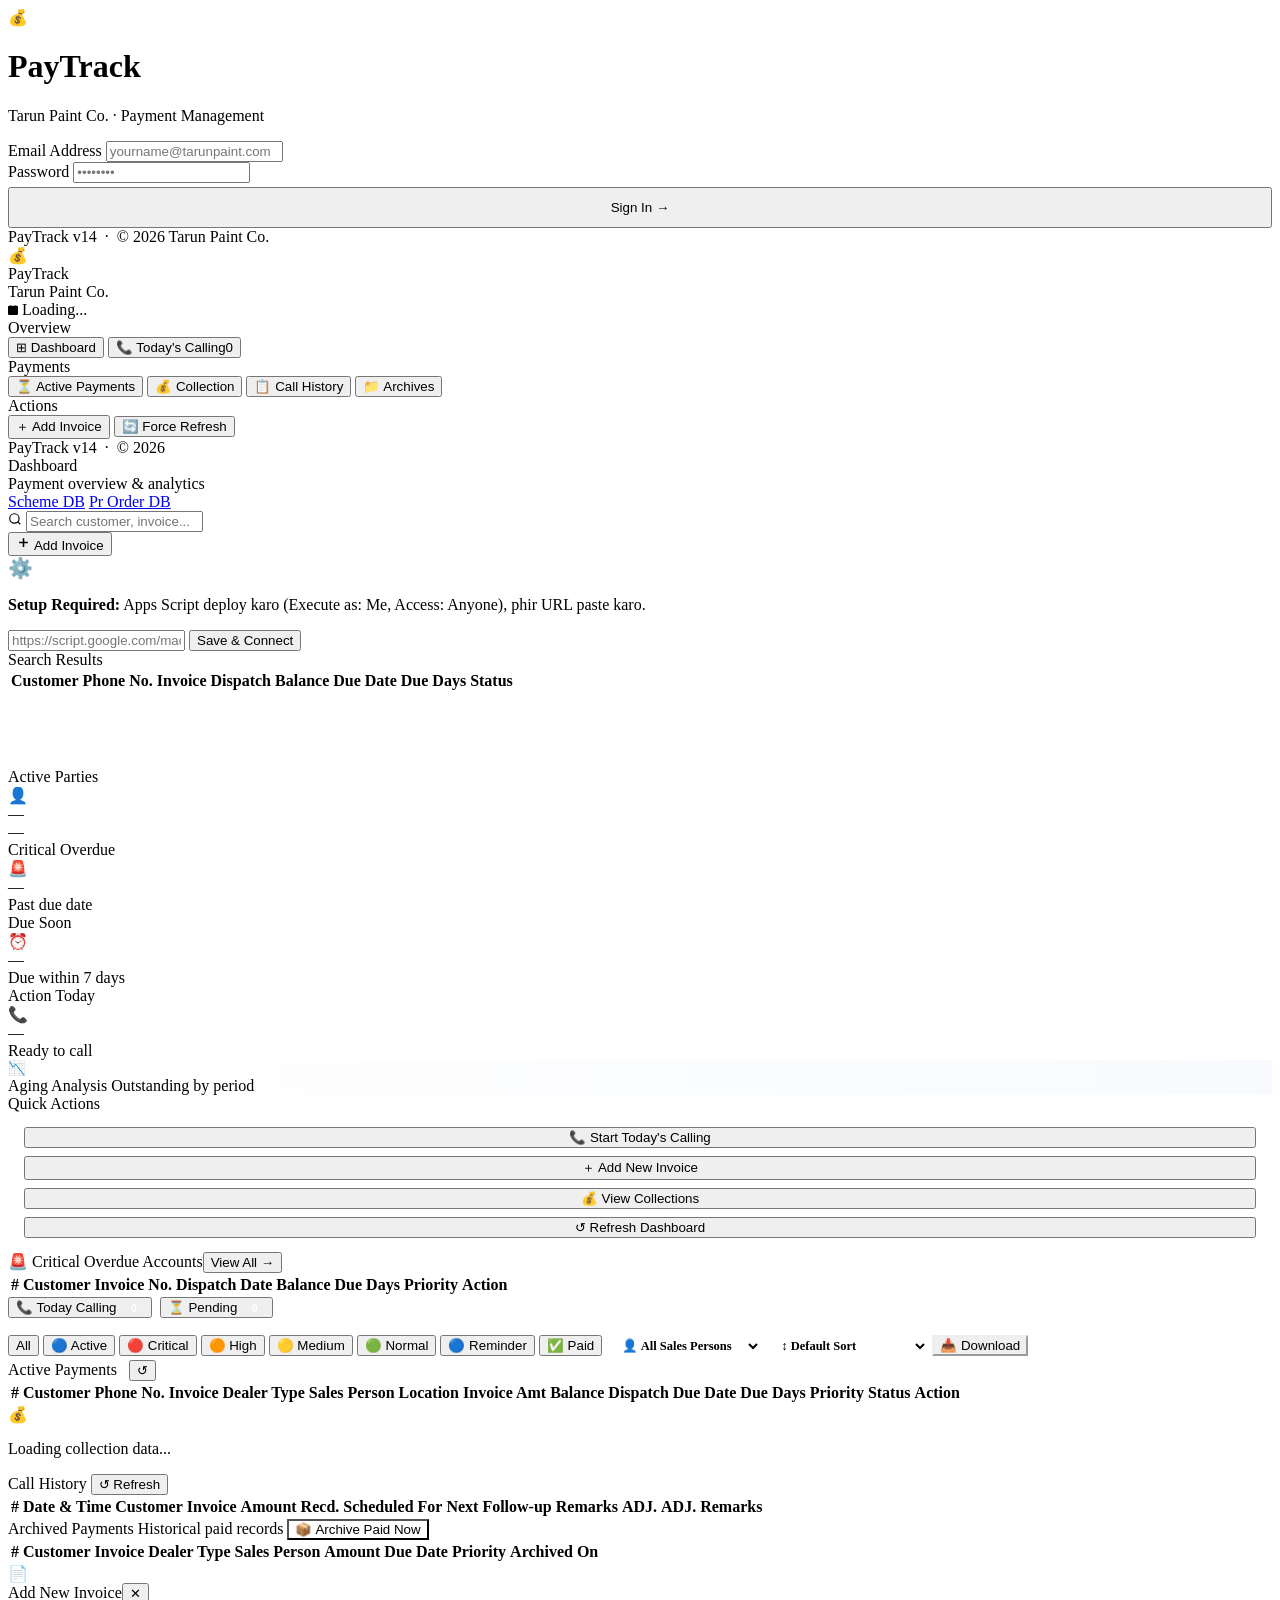
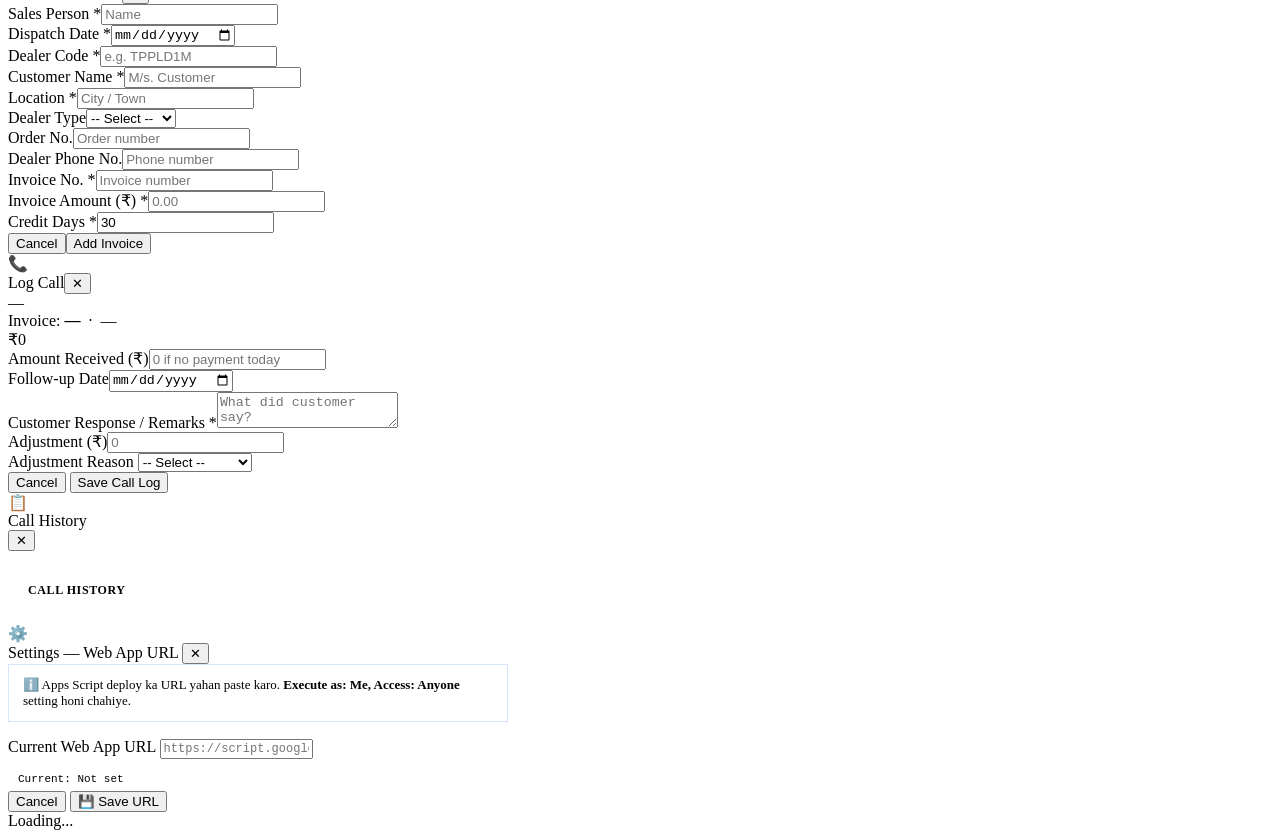
==== frontend/index.html @ 756f0c5b "create file in github and add css and index.html" ====
<!DOCTYPE html>
<html lang="en">
<head>
    <meta charset="UTF-8">
    <meta name="viewport" content="width=device-width, initial-scale=1.0">
    <title>Document</title>
</head>
<body>

<div id="login-screen">
    <div class="login-card">
        <div class="login-header">
            <div class="login-brand-mark">💰</div>
            <h1>PayTrack</h1>
            <p>Tarun Paint Co. · Payment Management</p>
        </div>
        <div class="login-body">
            <div class="field">
                <label>Email Address</label>
                <input type="email" id="login-email" placeholder="yourname@tarunpaint.com"
                    onkeydown="if(event.key==='Enter')document.getElementById('login-pass').focus()">
            </div>
            <div class="field">
                <label>Password</label>
                <input type="password" id="login-pass" placeholder="••••••••"
                    onkeydown="if(event.key==='Enter')doLogin()">
            </div>
            <div class="login-error" id="login-error"></div>
            <button class="btn btn-primary" id="login-btn"
                onclick="doLogin()" style="width:100%;justify-content:center;padding:11px;margin-top:4px">
                Sign In →
            </button>
        </div>
    </div>
    <div class="login-footer-txt">PayTrack v14 &nbsp;·&nbsp; © 2026 Tarun Paint Co.</div>
</div>

<div class="progress-bar-wrap" id="progress-bar"><div class="progress-bar-fill" id="progress-fill"></div></div>

<aside class="sidebar">
    <div class="brand">
        <div class="brand-row">
            <div class="brand-mark">💰</div>
            <div class="brand-text">
                <div class="name">PayTrack</div>
                <div class="tagline">Tarun Paint Co.</div>
            </div>
        </div>
        <div class="date-chip">
            <svg width="10" height="10" viewBox="0 0 16 16" fill="currentColor"><path d="M3.5 0a.5.5 0 0 1 .5.5V1h8V.5a.5.5 0 0 1 1 0V1h1a2 2 0 0 1 2 2v11a2 2 0 0 1-2 2H2a2 2 0 0 1-2-2V3a2 2 0 0 1 2-2h1V.5a.5.5 0 0 1 .5-.5z"/></svg>
            <span id="today-date">Loading...</span>
        </div>
    </div>

    <div id="user-badge-container"></div>

    <nav>
        <div class="nav-group-label">Overview</div>
        <button class="nav-btn active" data-page="dashboard" onclick="nav('dashboard')"><span class="nav-icon">⊞</span> Dashboard</button>
        <button class="nav-btn" data-page="today" onclick="nav('today')"><span class="nav-icon">📞</span> Today's Calling<span class="nav-badge" id="badge-today">0</span></button>
        <div class="nav-group-label">Payments</div>
        <button class="nav-btn" data-page="active" onclick="nav('active')"><span class="nav-icon">⏳</span> Active Payments</button>
        <button class="nav-btn" data-page="collection" onclick="nav('collection')"><span class="nav-icon">💰</span> Collection</button>
        <button class="nav-btn" data-page="history" onclick="nav('history')"><span class="nav-icon">📋</span> Call History</button>
        <button class="nav-btn" data-page="archived" onclick="nav('archived')"><span class="nav-icon">📁</span> Archives</button>
        <div class="nav-group-label">Actions</div>
        <button class="nav-btn" onclick="openModal('modal-add')"><span class="nav-icon">＋</span> Add Invoice</button>
        <button class="nav-btn" onclick="hardRefresh()"><span class="nav-icon">🔄</span> Force Refresh</button>
    </nav>
    <div class="sidebar-footer">
        <span class="sidebar-footer-txt">PayTrack v14 &nbsp;·&nbsp; © 2026</span>
    </div>
</aside>

<div class="main">
    <header class="topbar">
        <span class="topbar-title" id="page-title">Dashboard</span>
        <div class="topbar-sep"></div>
        <span class="topbar-sub" id="page-sub">Payment overview & analytics</span>
        <div class="top-buttons">
            <a href="https://script.google.com/macros/s/AKfycbz_wZj7FzOGjIMBDbshqwFkP49KO3SYmko9f2iSnA6ylMac5qas1gUm5EqsYTPb2gs8SQ/exec"
                target="_blank" class="link-btn secondary-btn">Scheme DB</a>
            <a href="https://script.google.com/a/macros/tarunpaint.com/s/AKfycbxneNpBfFaHAM8uAKJZ4ZPoNAZw3yO1ep1877PZf38fnkK-MivxQNNMgpu73sGrt12O/exec"
                target="_blank" class="link-btn secondary-btn">Pr Order DB</a>
        </div>
        <div class="topbar-right">
            <div class="search-wrap">
                <svg width="14" height="14" fill="none" stroke="currentColor" stroke-width="2" viewBox="0 0 24 24"><circle cx="11" cy="11" r="8"/><path d="m21 21-4.35-4.35"/></svg>
                <input type="text" placeholder="Search customer, invoice..." id="g-search" oninput="globalSearch(this.value)">
            </div>
            <button class="btn btn-primary" onclick="openModal('modal-add')">
                <svg width="15" height="15" fill="none" stroke="currentColor" stroke-width="2.5" viewBox="0 0 24 24"><path d="M12 5v14M5 12h14"/></svg>
                Add Invoice
            </button>
        </div>
    </header>

    <div class="content">
        <div class="config-banner hidden" id="config-banner">
            <span style="font-size:20px">⚙️</span>
            <p><strong>Setup Required:</strong> Apps Script deploy karo (Execute as: Me, Access: Anyone), phir URL paste karo.</p>
            <input type="text" id="webapp-url-input" placeholder="https://script.google.com/macros/s/YOUR_SCRIPT_ID/exec">
            <button class="btn btn-primary btn-sm" onclick="saveWebAppUrl()">Save & Connect</button>
        </div>

        <!-- SEARCH RESULTS -->
        <div class="page" id="page-search">
            <div class="card">
                <div class="card-head"><span class="card-title">Search Results</span><span class="card-subtitle" id="search-count"></span></div>
                <div class="tbl-wrap"><table>
                    <thead><tr><th>Customer</th><th>Phone No.</th><th>Invoice</th><th>Dispatch</th><th>Balance</th><th>Due Date</th><th>Due Days</th><th>Status</th><th></th></tr></thead>
                    <tbody id="tbl-search"></tbody>
                </table></div>
            </div>
        </div>

        <!-- DASHBOARD -->
        <div class="page active" id="page-dashboard">
            <div class="card section-gap">
                <div class="card-body" style="padding:10px 20px;background:var(--navy);color:#fff;border-radius:var(--radius-lg)">
                    <div style="display:flex;justify-content:space-between;align-items:center">
                        <div>
                            <span style="font-size:12px;opacity:0.8">TOTAL OUTSTANDING</span>
                            <div id="s-total" style="font-size:32px;font-weight:800;font-family:'JetBrains Mono'">—</div>
                        </div>
                        <div style="text-align:right">
                            <span style="font-size:12px;opacity:0.8;display:block">LAST UPDATED</span>
                            <span style="font-size:13px;font-weight:600" id="last-update-time">—</span>
                            <span id="cache-indicator"></span>
                        </div>
                    </div>
                </div>
            </div>
            <div class="stats-row">
                <div class="stat-card" style="border:none;box-shadow:var(--shadow-premium)"><div class="stat-accent" style="background:var(--purple)"></div><div class="stat-top"><span class="stat-label">Active Parties</span><div class="stat-icon-wrap" style="background:var(--purple-bg)">👤</div></div><div class="stat-value" id="s-parties">—</div><div class="stat-footer" id="s-records">—</div></div>
                <div class="stat-card" style="border:none;box-shadow:var(--shadow-premium)"><div class="stat-accent" style="background:var(--red)"></div><div class="stat-top"><span class="stat-label">Critical Overdue</span><div class="stat-icon-wrap" style="background:var(--red-bg)">🚨</div></div><div class="stat-value" id="s-overdue" style="color:var(--red)">—</div><div class="stat-footer">Past due date</div></div>
                <div class="stat-card" style="border:none;box-shadow:var(--shadow-premium)"><div class="stat-accent" style="background:var(--yellow)"></div><div class="stat-top"><span class="stat-label">Due Soon</span><div class="stat-icon-wrap" style="background:var(--yellow-bg)">⏰</div></div><div class="stat-value" id="s-soon" style="color:var(--yellow)">—</div><div class="stat-footer">Due within 7 days</div></div>
                <div class="stat-card" style="border:none;box-shadow:var(--shadow-premium)"><div class="stat-accent" style="background:linear-gradient(90deg,var(--blue),#60A5FA)"></div><div class="stat-top"><span class="stat-label">Action Today</span><div class="stat-icon-wrap" style="background:var(--blue-light)">📞</div></div><div class="stat-value" id="s-calls" style="color:var(--blue)">—</div><div class="stat-footer">Ready to call</div></div>
            </div>
            <div class="grid-2">
                <div class="card" style="border:none;box-shadow:var(--shadow-premium)">
                    <div class="card-head" style="background:linear-gradient(to right,#fff,#F8FAFD)">
                        <div class="stat-icon-wrap" style="background:var(--blue-light);font-size:14px">📉</div>
                        <span class="card-title">Aging Analysis</span>
                        <span class="card-subtitle">Outstanding by period</span>
                    </div>
                    <div class="card-body" id="aging-container">
                        <div id="aging-sk"></div>
                    </div>
                </div>
                <div style="display:flex;flex-direction:column;gap:14px">
                    <div class="card">
                        <div class="card-head"><span class="card-title">Quick Actions</span></div>
                        <div class="card-body" style="display:flex;flex-direction:column;gap:8px;padding:14px 16px">
                            <button class="btn btn-primary" style="width:100%;justify-content:center" onclick="nav('today')">📞 Start Today's Calling</button>
                            <button class="btn btn-outline" style="width:100%;justify-content:center" onclick="openModal('modal-add')">＋ Add New Invoice</button>
                            <button class="btn btn-outline" style="width:100%;justify-content:center" onclick="nav('collection')">💰 View Collections</button>
                            <button class="btn btn-ghost" style="width:100%;justify-content:center" onclick="loadDashboard(true)">↺ Refresh Dashboard</button>
                        </div>
                    </div>
                </div>
            </div>
            <div class="card">
                <div class="card-head"><span class="card-title">🚨 Critical Overdue Accounts</span><button class="btn btn-outline btn-sm" onclick="nav('active')" style="margin-left:auto">View All →</button></div>
                <div class="tbl-wrap"><table>
                    <thead><tr><th>#</th><th>Customer</th><th>Invoice No.</th><th>Dispatch Date</th><th>Balance</th><th>Due Days</th><th>Priority</th><th>Action</th></tr></thead>
                    <tbody id="tbl-overdue"></tbody>
                </table></div>
            </div>
        </div>

        <!-- TODAY'S CALLING -->
        <div class="page" id="page-today">
            <div style="display:flex;align-items:center;gap:8px;margin-bottom:14px;flex-wrap:wrap;">
                <button class="ftab active" id="tab-today-calling" onclick="setTodayFilter('today',this)">📞 Today Calling <span id="today-count-badge" style="background:var(--blue);color:#fff;font-size:10px;font-weight:700;padding:1px 7px;border-radius:10px;margin-left:4px">0</span></button>
                <button class="ftab" id="tab-pending-calling" onclick="setTodayFilter('pending',this)">⏳ Pending <span id="pending-count-badge" style="background:var(--red);color:#fff;font-size:10px;font-weight:700;padding:1px 7px;border-radius:10px;margin-left:4px">0</span></button>
                <div class="summary-chips" id="today-chips"></div>
            </div>
            <div class="call-list" id="call-list-container"></div>
        </div>

        <!-- ACTIVE PAYMENTS -->
        <div class="page" id="page-active">
            <div class="filter-tabs">
                <button class="ftab active" onclick="filterActive('all',this)">All</button>
                <button class="ftab" onclick="filterActive('Active',this)">🔵 Active</button>
                <button class="ftab" onclick="filterActive('Critical',this)">🔴 Critical</button>
                <button class="ftab" onclick="filterActive('High',this)">🟠 High</button>
                <button class="ftab" onclick="filterActive('Medium',this)">🟡 Medium</button>
                <button class="ftab" onclick="filterActive('Normal',this)">🟢 Normal</button>
                <button class="ftab" onclick="filterActive('Reminder',this)">🔵 Reminder</button>
                <button class="ftab" onclick="filterActive('Paid',this)">✅ Paid</button>

                <select id="sp-filter" onchange="applySalesPersonFilter(this.value)"
                    style="margin-left:auto;padding:6px 12px;border-radius:20px;font-size:12.5px;font-weight:600;border:1.5px solid var(--border);background:var(--white);color:var(--text-secondary);cursor:pointer;font-family:inherit;">
                    <option value="">👤 All Sales Persons</option>
                </select>

                <select id="sort-select" onchange="applySortFilter(this.value)"
                    style="padding:6px 12px;border-radius:20px;font-size:12.5px;font-weight:600;border:1.5px solid var(--border);background:var(--white);color:var(--text-secondary);cursor:pointer;font-family:inherit;">
                    <option value="">↕️ Default Sort</option>
                    <option value="dealer-asc">Dealer A → Z</option>
                    <option value="dealer-desc">Dealer Z → A</option>
                    <option value="balance-asc">Balance: Low → High</option>
                    <option value="balance-desc">Balance: High → Low</option>
                </select>

                <button class="btn btn-sm btn-ghost" onclick="downloadActiveExcel()" style="color:var(--green);border-color:var(--green-bg)">📥 Download</button>
            </div>
            <div class="card">
                <div class="card-head">
                    <span class="card-title">Active Payments</span>
                    <span class="card-subtitle" id="active-count"></span>
                    <span id="active-swr-badge"></span>
                    <button class="btn btn-ghost btn-sm" onclick="loadActive(true)" style="margin-left:8px">↺</button>
                </div>
                <div class="tbl-wrap"><table>
                    <thead><tr><th>#</th><th>Customer</th><th>Phone No.</th><th>Invoice</th><th>Dealer Type</th><th>Sales Person</th><th>Location</th><th>Invoice Amt</th><th>Balance</th><th>Dispatch</th><th>Due Date</th><th>Due Days</th><th>Priority</th><th>Status</th><th>Action</th></tr></thead>
                    <tbody id="tbl-active"></tbody>
                </table></div>
                <div class="pagination" id="active-pagination"></div>
            </div>
        </div>

        <!-- COLLECTION -->
        <div class="page" id="page-collection">
            <div id="collection-container">
                <div class="empty-state"><span class="icon">💰</span><p>Loading collection data...</p></div>
            </div>
        </div>

        <!-- CALL HISTORY -->
        <div class="page" id="page-history">
            <div class="card">
                <div class="card-head">
                    <span class="card-title">Call History</span>
                    <span id="history-swr-badge"></span>
                    <button class="btn btn-ghost btn-sm" onclick="loadHistory(true)" style="margin-left:auto">↺ Refresh</button>
                </div>
                <div class="tbl-wrap"><table>
                    <thead><tr><th>#</th><th>Date & Time</th><th>Customer</th><th>Invoice</th><th>Amount Recd.</th><th>Scheduled For</th><th>Next Follow-up</th><th>Remarks</th><th>ADJ.</th><th>ADJ. Remarks</th></tr></thead>
                    <tbody id="tbl-history"></tbody>
                </table></div>
                <div class="pagination" id="history-pagination"></div>
            </div>
        </div>

        <!-- ARCHIVED -->
        <div class="page" id="page-archived">
            <div class="card">
                <div class="card-head">
                    <span class="card-title">Archived Payments</span>
                    <span class="card-subtitle" id="archive-count">Historical paid records</span>
                    <span id="archived-swr-badge"></span>
                    <button class="btn btn-primary btn-sm" onclick="runArchiveNow()" style="margin-left:auto;background:var(--green)">📦 Archive Paid Now</button>
                </div>
                <div class="tbl-wrap"><table>
                    <thead><tr><th>#</th><th>Customer</th><th>Invoice</th><th>Dealer Type</th><th>Sales Person</th><th>Amount</th><th>Due Date</th><th>Priority</th><th>Archived On</th></tr></thead>
                    <tbody id="tbl-archived"></tbody>
                </table></div>
                <div class="pagination" id="archived-pagination"></div>
            </div>
        </div>
    </div>
</div>

<!-- ADD INVOICE MODAL -->
<div class="modal-bg" id="modal-add">
    <div class="modal">
        <div class="modal-hd"><div class="modal-hd-icon" style="background:var(--blue-light)">📄</div><span class="modal-title">Add New Invoice</span><button class="modal-close" onclick="closeModal('modal-add')">✕</button></div>
        <div class="modal-body">
            <div class="form-grid">
                <div class="field"><label>Sales Person *</label><input id="f-sp" type="text" placeholder="Name"></div>
                <div class="field"><label>Dispatch Date *</label><input id="f-dd" type="date"></div>
                <div class="field"><label>Dealer Code *</label><input id="f-dc" type="text" placeholder="e.g. TPPLD1M"></div>
                <div class="field"><label>Customer Name *</label><input id="f-cn" type="text" placeholder="M/s. Customer"></div>
                <div class="field"><label>Location *</label><input id="f-loc" type="text" placeholder="City / Town"></div>
                <div class="field"><label>Dealer Type</label><select id="f-dt"><option value="">-- Select --</option><option>Dealer</option><option>Sub-Dealer</option><option>Retailer</option><option>Direct</option></select></div>
                <div class="field"><label>Order No.</label><input id="f-ord" type="text" placeholder="Order number"></div>
                <div class="field"><label>Dealer Phone No.</label><input id="f-ph" type="text" placeholder="Phone number"></div>
                <div class="field"><label>Invoice No. *</label><input id="f-inv" type="text" placeholder="Invoice number"></div>
                <div class="field"><label>Invoice Amount (₹) *</label><input id="f-amt" type="number" placeholder="0.00"></div>
                <div class="field full"><label>Credit Days *</label><input id="f-crd" type="number" placeholder="30" value="30"></div>
            </div>
        </div>
        <div class="modal-ft"><button class="btn btn-ghost" onclick="closeModal('modal-add')">Cancel</button><button class="btn btn-primary" onclick="submitAddInvoice()">Add Invoice</button></div>
    </div>
</div>

<!-- LOG CALL MODAL -->
<div class="modal-bg" id="modal-call">
    <div class="modal">
        <div class="modal-hd"><div class="modal-hd-icon" style="background:var(--green-bg)">📞</div><span class="modal-title">Log Call</span><button class="modal-close" onclick="closeModal('modal-call')">✕</button></div>
        <div class="modal-body">
            <div class="invoice-info-box">
                <div><div class="name" id="c-name">—</div><div class="meta">Invoice: <strong id="c-inv">—</strong> &nbsp;·&nbsp; <span id="c-loc">—</span></div></div>
                <div class="balance" id="c-bal">₹0</div>
            </div>
            <input type="hidden" id="c-dc">
            <div class="form-grid">
                <div class="field"><label>Amount Received (₹)</label><input id="c-amt" type="number" placeholder="0 if no payment today"></div>
                <div class="field"><label>Follow-up Date</label><input id="c-fup" type="date" required></div>
                <div class="field full"><label>Customer Response / Remarks *</label><textarea id="c-rmk" placeholder="What did customer say?"></textarea></div>
                <div class="field"><label>Adjustment (₹)</label><input id="c-adj" type="number" placeholder="0"></div>
                <div class="field">
                    <label>Adjustment Reason</label>
                    <select id="c-adjr">
                        <option value="">-- Select --</option>
                        <option>Token</option>
                        <option>Scheme</option>
                        <option>CD</option>
                        <option>Material Return</option>
                        <option>Freight</option>
                        <option>Other</option>
                    </select>
                </div>
            </div>
        </div>
        <div class="modal-ft">
            <button class="btn btn-ghost" onclick="closeModal('modal-call')">Cancel</button>
            <button class="btn btn-primary" id="btn-save-call" onclick="submitLogCall()">Save Call Log</button>
        </div>
    </div>
</div>

<!-- INVOICE REMARKS MODAL -->
<div class="modal-bg" id="modal-remarks">
    <div class="modal modal-wide">
        <div class="modal-hd">
            <div class="modal-hd-icon" style="background:var(--blue-light)">📋</div>
            <div>
                <div class="modal-title" id="remarks-modal-name">Call History</div>
                <div style="font-size:12px;color:var(--text-muted)" id="remarks-modal-meta"></div>
            </div>
            <button class="modal-close" onclick="closeModal('modal-remarks')">✕</button>
        </div>
        <div class="modal-body" style="padding:16px 20px">
            <div id="remarks-modal-stats" style="display:flex;gap:10px;margin-bottom:16px;flex-wrap:wrap"></div>
            <div style="font-size:12px;font-weight:700;color:var(--text-muted);text-transform:uppercase;letter-spacing:.6px;margin-bottom:10px">Call History</div>
            <div id="remarks-modal-timeline" style="max-height:460px;overflow-y:auto"></div>
        </div>
    </div>
</div>

<!-- SETTINGS MODAL -->
<div class="modal-bg" id="modal-settings">
    <div class="modal" style="width:500px">
        <div class="modal-hd">
            <div class="modal-hd-icon" style="background:var(--yellow-bg)">⚙️</div>
            <span class="modal-title">Settings — Web App URL</span>
            <button class="modal-close" onclick="closeModal('modal-settings')">✕</button>
        </div>
        <div class="modal-body">
            <div style="background:var(--blue-light);border:1px solid rgba(55,114,255,.2);border-radius:var(--radius);padding:12px 14px;margin-bottom:16px;font-size:13px;color:var(--blue);">
                ℹ️ Apps Script deploy ka URL yahan paste karo. <strong>Execute as: Me, Access: Anyone</strong> setting honi chahiye.
            </div>
            <div class="field">
                <label>Current Web App URL</label>
                <input type="text" id="settings-url-input" placeholder="https://script.google.com/macros/s/.../exec" style="font-family:'JetBrains Mono',monospace;font-size:12px;">
            </div>
            <div id="settings-current-url" style="margin-top:8px;font-size:11px;color:var(--text-muted);font-family:'JetBrains Mono',monospace;word-break:break-all;padding:6px 10px;background:var(--bg);border-radius:var(--radius-sm);border:1px solid var(--border);">
                Current: Not set
            </div>
        </div>
        <div class="modal-ft">
            <button class="btn btn-ghost" onclick="closeModal('modal-settings')">Cancel</button>
            <button class="btn btn-primary" onclick="saveSettingsUrl()">💾 Save URL</button>
        </div>
    </div>
</div>

<div class="loader-wrap" id="loader"><div class="spinner"></div><div class="loader-txt" id="loader-msg">Loading...</div></div>
<div class="toast-wrap" id="toasts"></div>

</body>
</html>
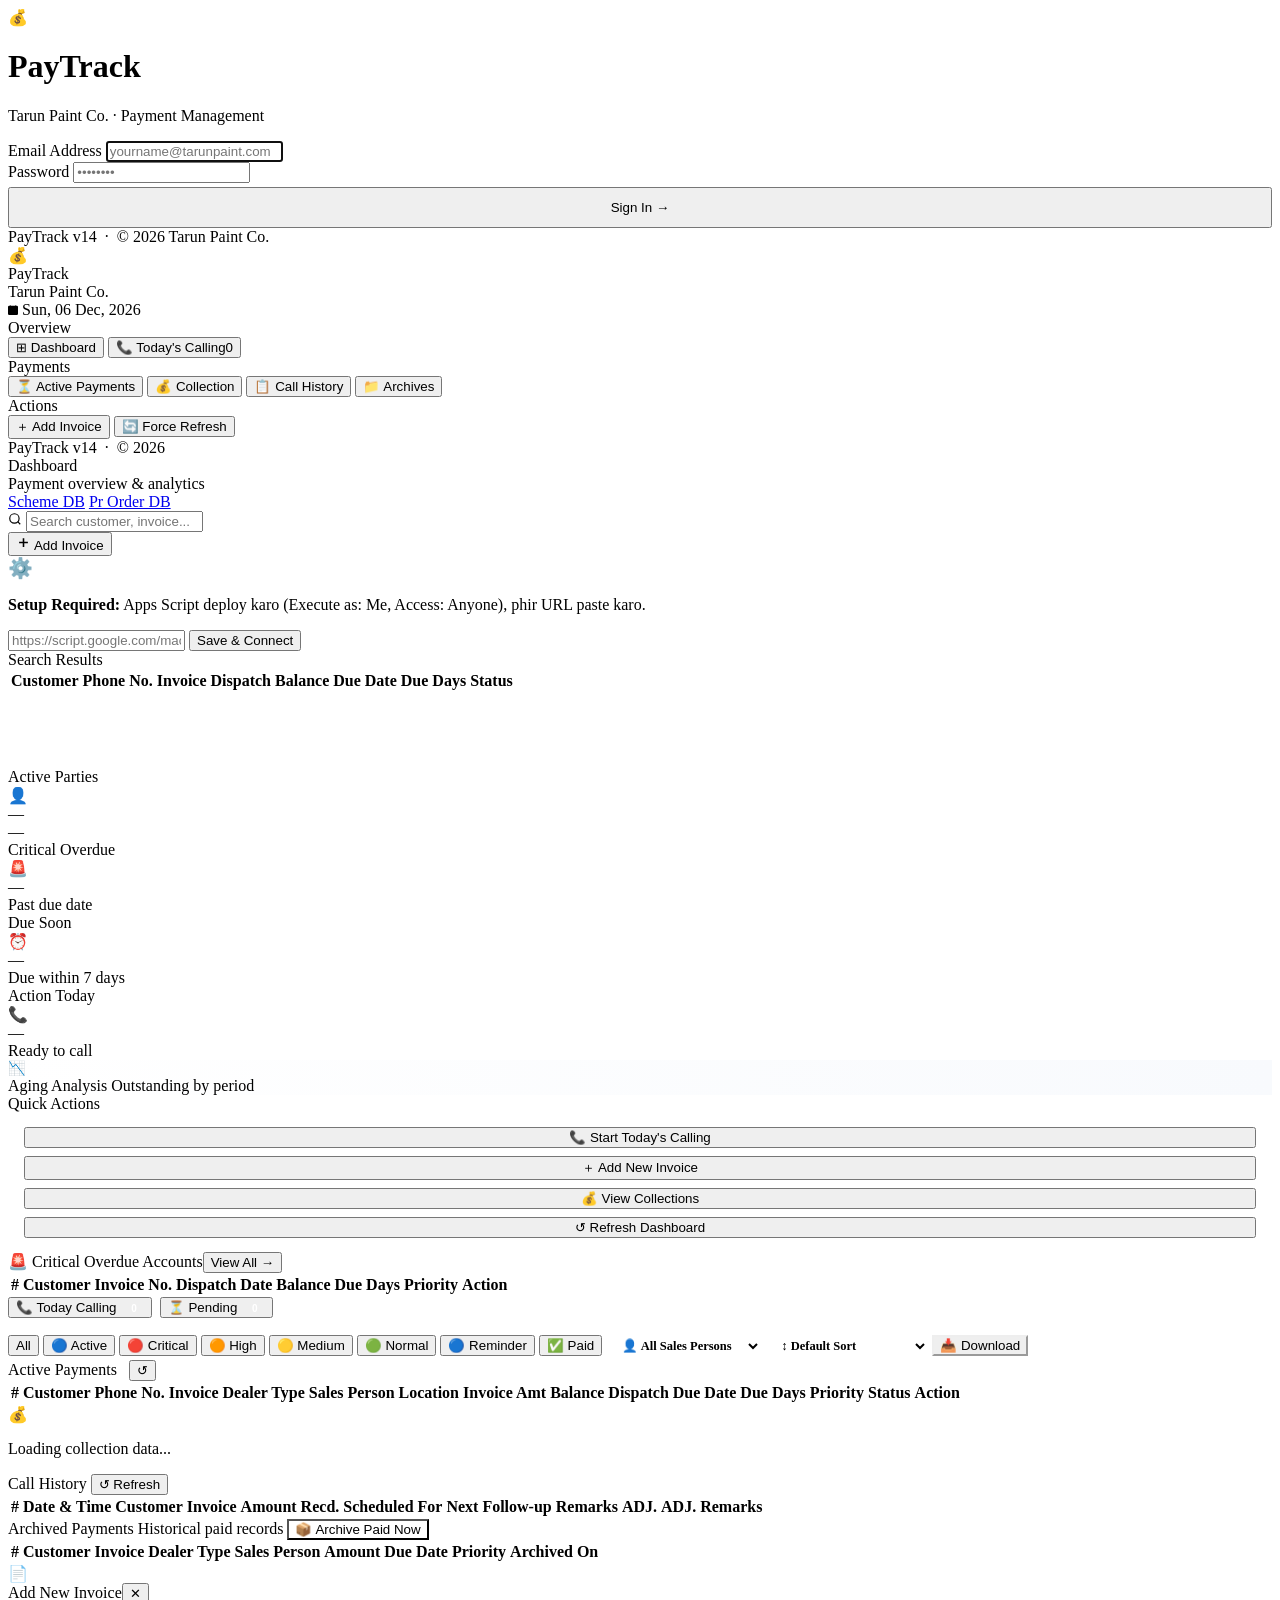
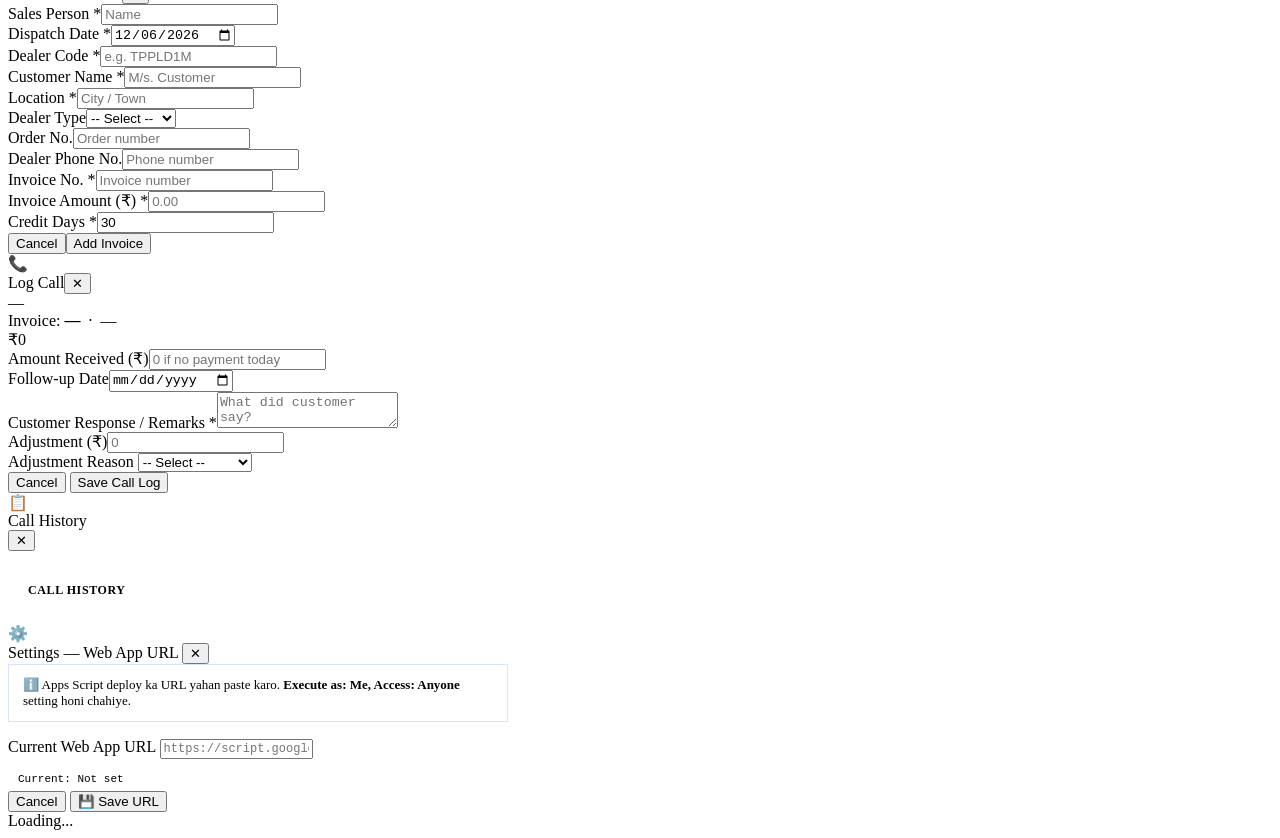
==== commit bf52c592: "fix the problem in js and deploye" ====
--- a/frontend/index.html
+++ b/frontend/index.html
@@ -372,5 +372,6 @@
 <div class="loader-wrap" id="loader"><div class="spinner"></div><div class="loader-txt" id="loader-msg">Loading...</div></div>
 <div class="toast-wrap" id="toasts"></div>
 
+<script src="script.js"></script>
 </body>
 </html>
